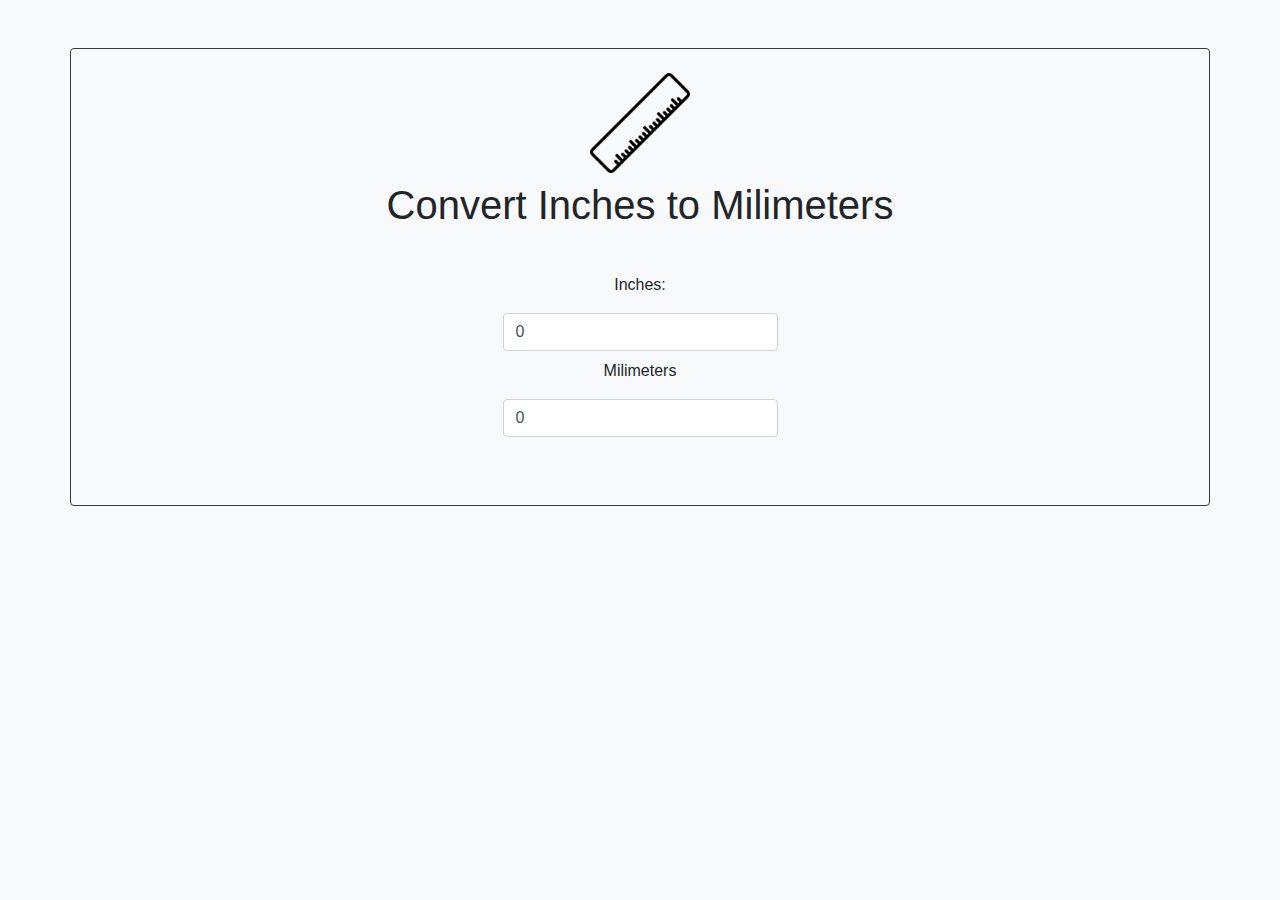
==== unit_converter/index.html @ ac78d74b "project_upload(2)" ====
<!doctype html>
<html lang="en">
  <head>
	<title>Inches to Milimeters Converter</title>
	<meta name="author" content="Kyle J. L. Mason">
	<meta name="description" content="Inches to Milimeters Converter - Kyle J. L. Mason">
	<meta name="keywords" content="">
	<meta charset="UTF-8">
	<meta name="viewport" content="width=device-width, initial-scale=1">

	<link href="css/bootstrap.css" rel="stylesheet">

  </head>

<body class="bg-light">

<div class="container text-center m-5 mx-auto border border-dark rounded">
	<div class="p-4">
		<img class="img-fluid" width="100" height="100" src="images/ruler.png" alt="ruler">
		<h1 class="p-2">Convert Inches to Milimeters</h1>
	</div>
	
	<div class="p-1">
		<p>Inches:</p>
		<input class="form-control w-25 mx-auto" type="number" id="inchValue" name="inchValue" min="0" value="0">
	</div>
	
	<div class="p-1">
		<p>Milimeters</p>
		<input class="form-control w-25 mx-auto" type="number" id="mmValue" name="mmValue" min="0" value="0">
	</div>
	
	
	<div class="text-primary p-4 font-weight-bold"><p id="result"></p></div>

</div>

<script src="js/script.js"></script>

</body>
</html>
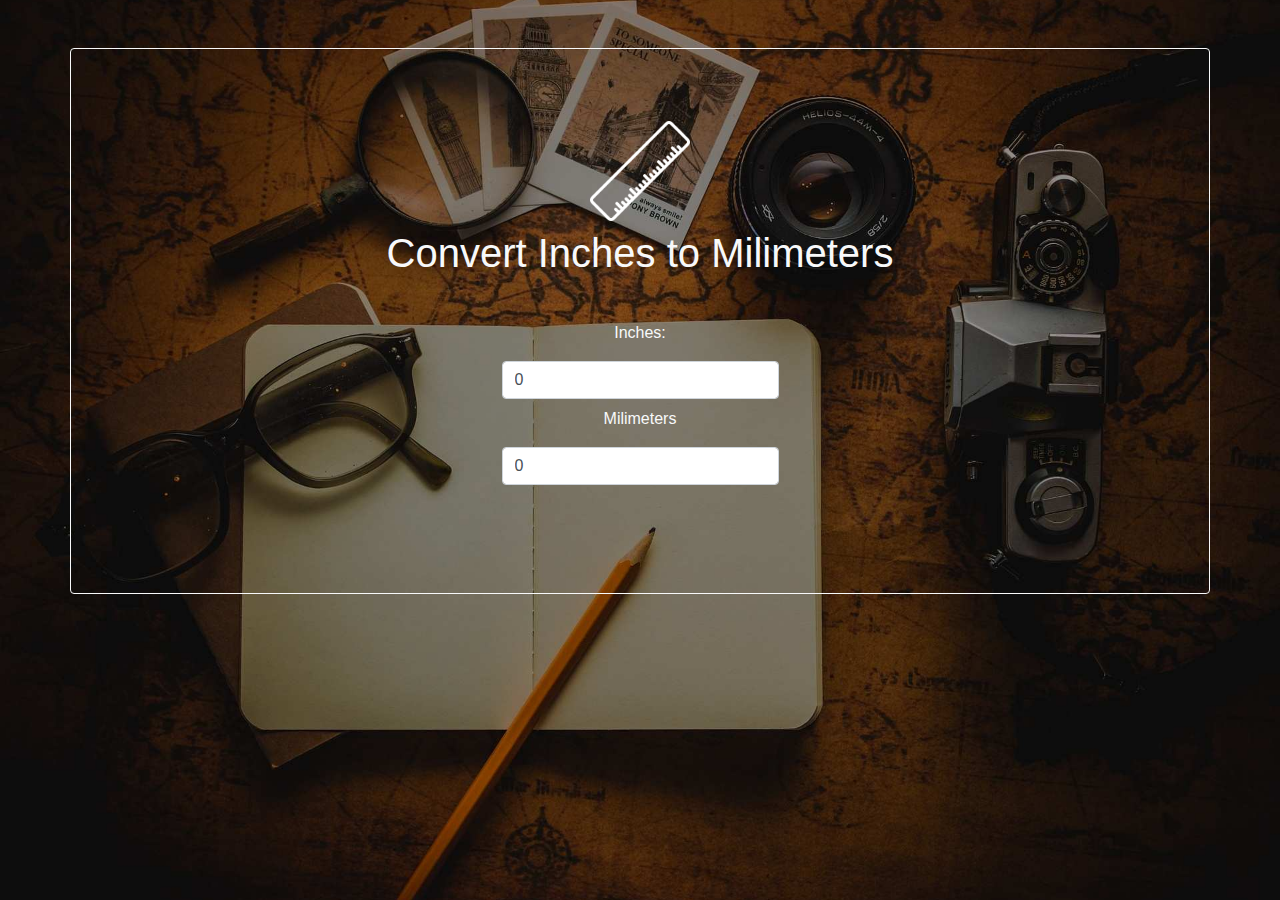
==== commit f6473d94: "visual update" ====
--- a/unit_converter/index.html
+++ b/unit_converter/index.html
@@ -12,26 +12,26 @@
 
   </head>
 
-<body class="bg-light">
+<body class="bg-dark text-light" style="background:transparent url('images/backdrop.jpg') no-repeat fixed center center /cover;">
 
-<div class="container text-center m-5 mx-auto border border-dark rounded">
-	<div class="p-4">
+<div class="container text-center mt-5 py-5 border border-light rounded">
+	<div class="py-4">
 		<img class="img-fluid" width="100" height="100" src="images/ruler.png" alt="ruler">
-		<h1 class="p-2">Convert Inches to Milimeters</h1>
+		<h1 class="py-2">Convert Inches to Milimeters</h1>
 	</div>
 	
-	<div class="p-1">
+	<div class="py-1">
 		<p>Inches:</p>
 		<input class="form-control w-25 mx-auto" type="number" id="inchValue" name="inchValue" min="0" value="0">
 	</div>
 	
-	<div class="p-1">
+	<div class="py-1">
 		<p>Milimeters</p>
 		<input class="form-control w-25 mx-auto" type="number" id="mmValue" name="mmValue" min="0" value="0">
 	</div>
 	
 	
-	<div class="text-primary p-4 font-weight-bold"><p id="result"></p></div>
+	<div class="py-4 font-weight-bold"><h2 id="result"></h2></div>
 
 </div>
 
